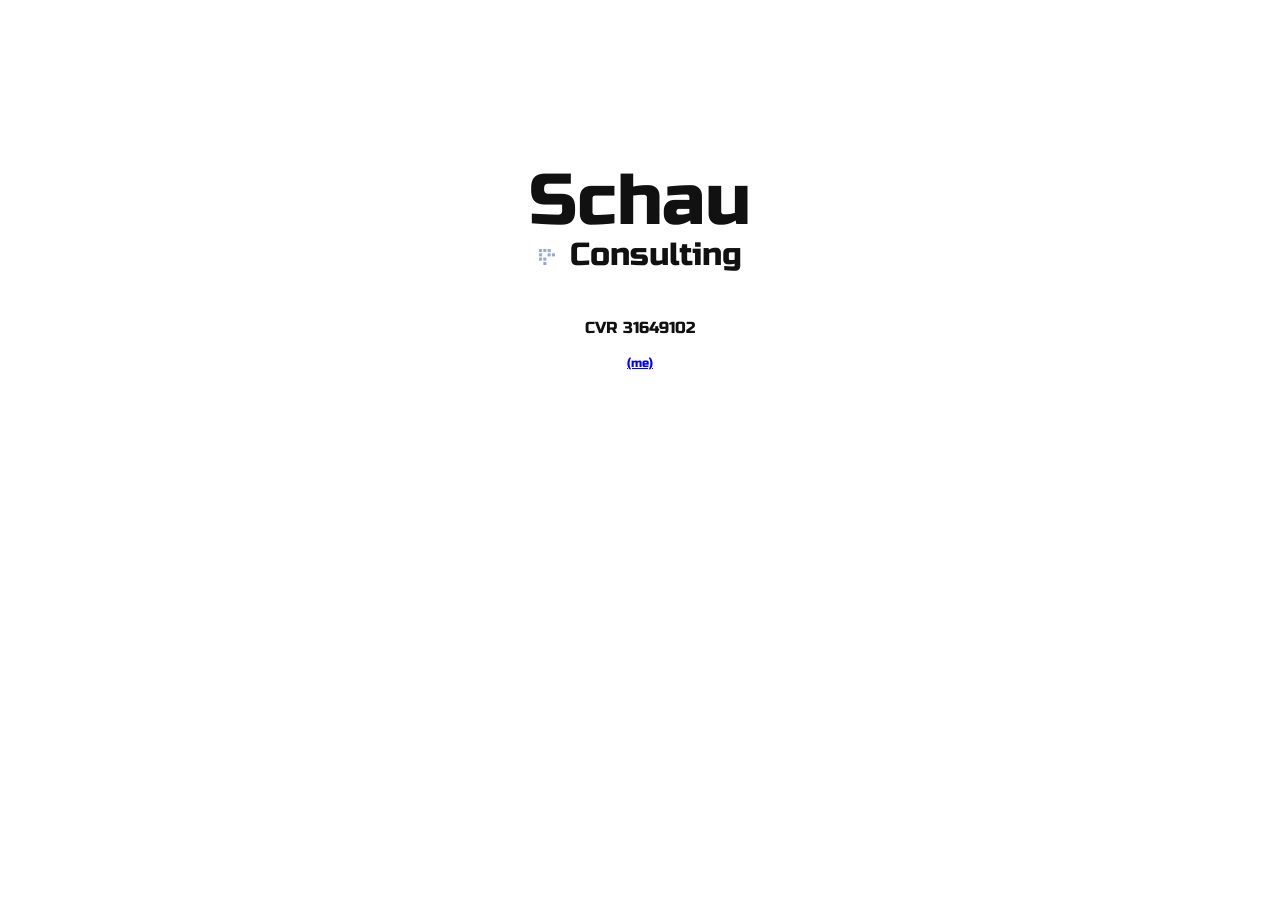
==== index.html @ 9de2a3a1 "Initial checkin in schaucon" ====
<!DOCTYPE html>
<html dir="ltr" lang="en">
<head>
	<meta http-equiv="Content-Type" content="text/html; charset=UTF-8">
	<meta name="viewport" content="width=device-width">
	<title>schau.dk</title>
	<link rel="icon" href="favicon.ico" type="image/x-icon">
	<link rel="stylesheet" href="styles.css">
</head>
<!-- github -->
<body>
<div id="outer">
	<div id="inner">
		<span style="font-size: 72px">Schau</span><br />
		<br />
		<div>
			<img src="logo.png" alt="logo" width="16" height="16" />&nbsp;&nbsp;&nbsp;<span style="font-size: 32px">Consulting</span>
			<p><br /></p>
			<p>CVR 31649102</p>
			<p><br</p>
			<p><br</p>
			<p><a href="/me/index.html" class="small">(me)</a></p>
		</div>
	</div>
</div>
</body>
</html>
---- styles.css ----
@import url('https://fonts.googleapis.com/css?family=Russo+One');

body {
	font-family: "Russo One", sans-serif;
	font-size: 16px;
	line-height: 18px;
	height: 100%;
	margin: 0 auto;
	color: #111;
}

#outer {
	padding: 15% 0;
}

#inner {
	text-align: center;
}

.small {
	font-size: 12px;
}
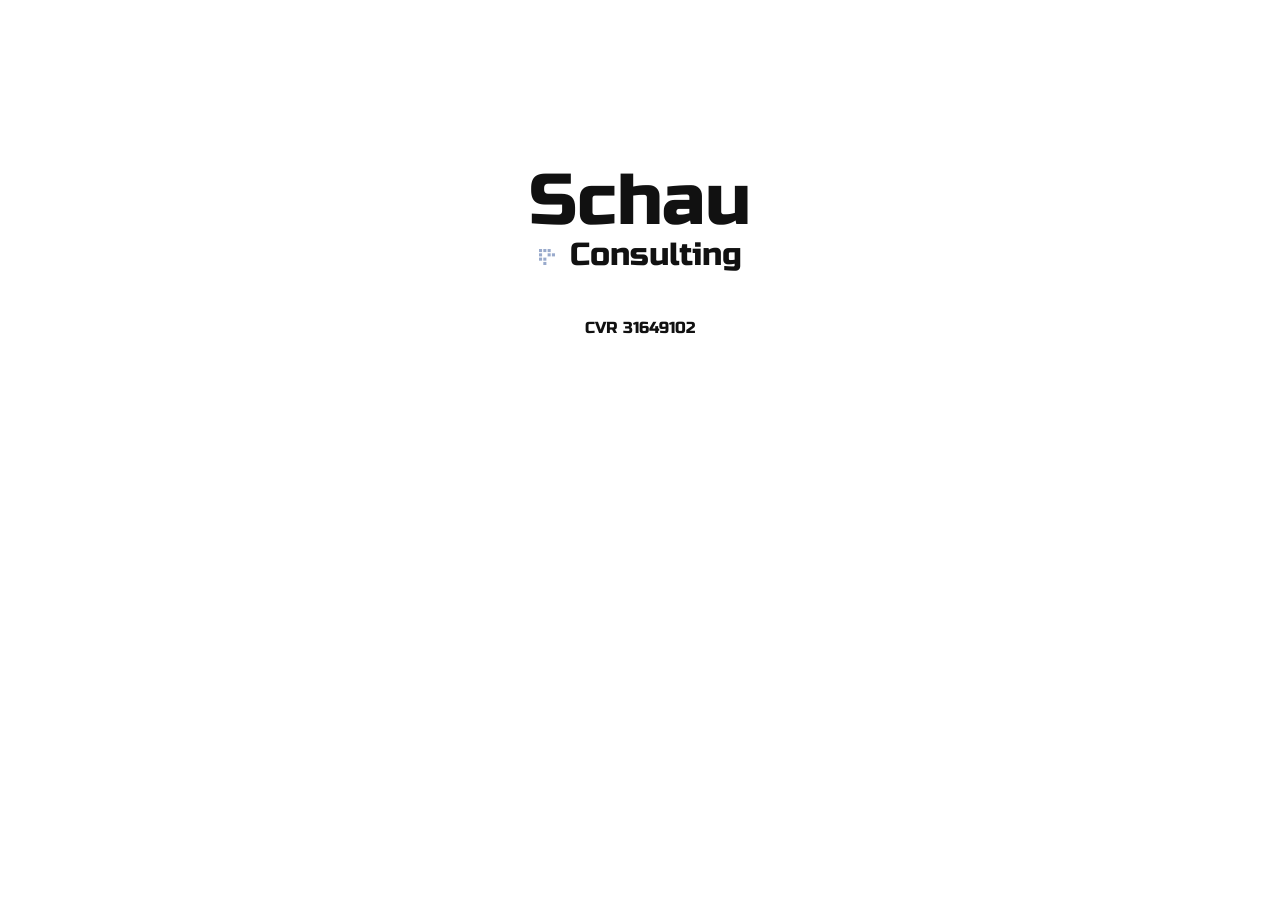
==== commit 610b0af7: "Updated to only schau consulting" ====
--- a/index.html
+++ b/index.html
@@ -3,7 +3,7 @@
 <head>
 	<meta http-equiv="Content-Type" content="text/html; charset=UTF-8">
 	<meta name="viewport" content="width=device-width">
-	<title>schau.dk</title>
+	<title>consulting.schau.dk</title>
 	<link rel="icon" href="favicon.ico" type="image/x-icon">
 	<link rel="stylesheet" href="styles.css">
 </head>
@@ -18,8 +18,6 @@
 			<p><br /></p>
 			<p>CVR 31649102</p>
 			<p><br</p>
-			<p><br</p>
-			<p><a href="/me/index.html" class="small">(me)</a></p>
 		</div>
 	</div>
 </div>
